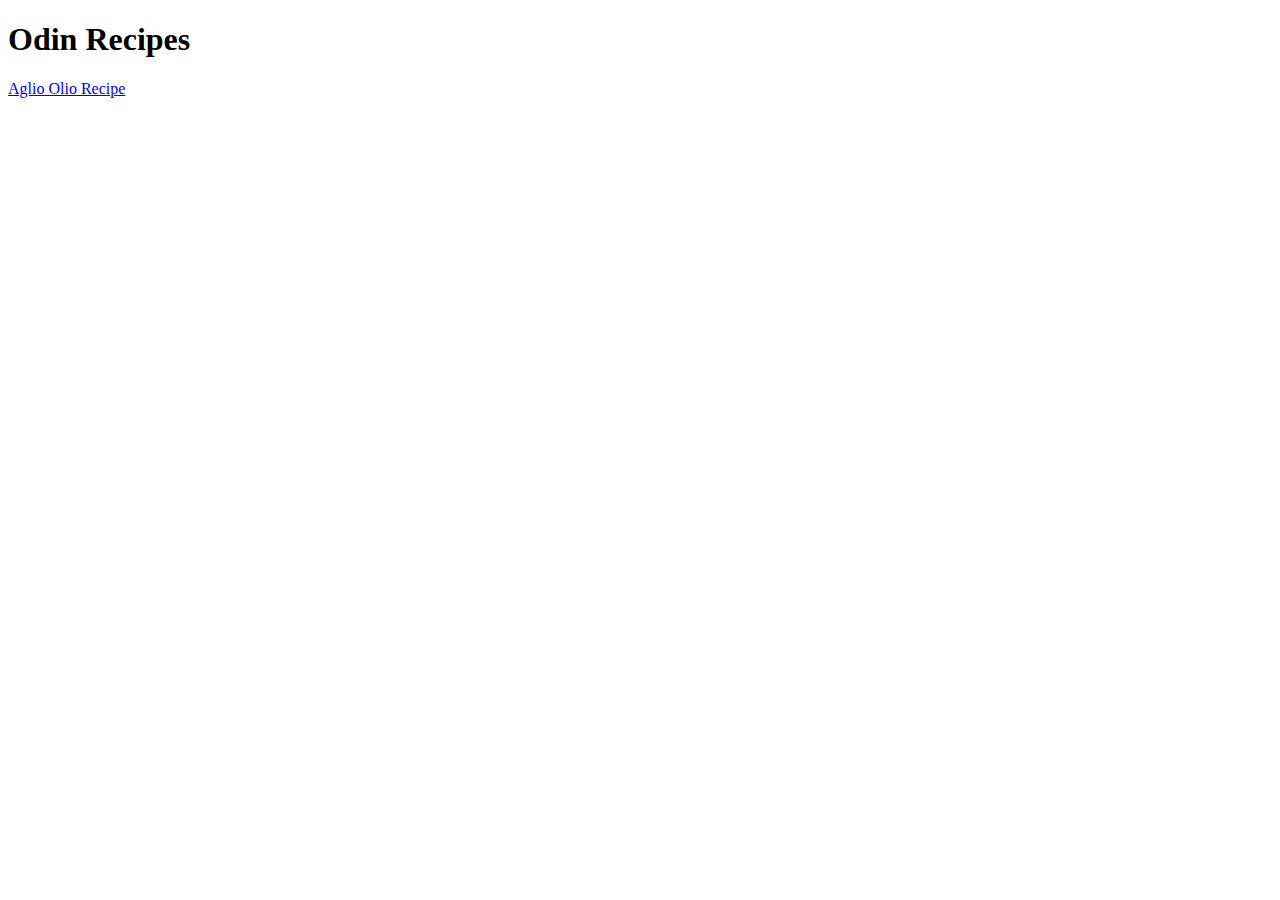
==== index.html @ 9c0422de "Created index and 1st receipe html page" ====
<!DOCTYPE html>
<html lang="en">

    <head>
        <meta charset="UTF-8">
        <title>Odin Recipes</title>
    </head>

    <body>
        <h1>Odin Recipes</h1>

        <a href="./recipes/aglioolio.html">Aglio Olio Recipe</a>
    </body>

</html>
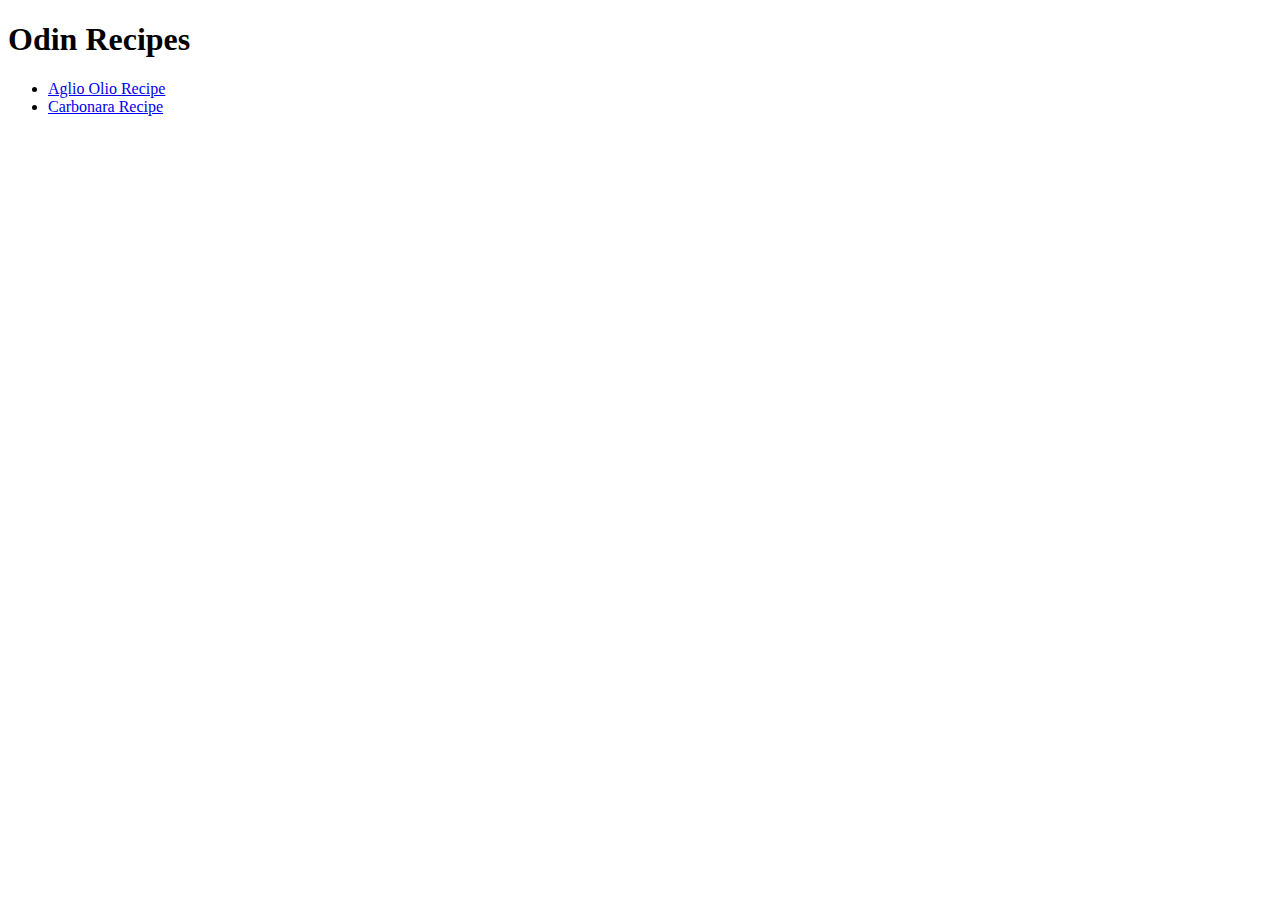
==== commit aed7f4b0: "added carbonara to index html file" ====
--- a/index.html
+++ b/index.html
@@ -9,7 +9,10 @@
     <body>
         <h1>Odin Recipes</h1>
 
-        <a href="./recipes/aglioolio.html">Aglio Olio Recipe</a>
+        <ul>
+        <li><a href="./recipes/aglioolio.html">Aglio Olio Recipe</a></li>
+        <li><a href="./recipes/carbonara.html">Carbonara Recipe</a></li>
+        </ul>
     </body>
 
 </html>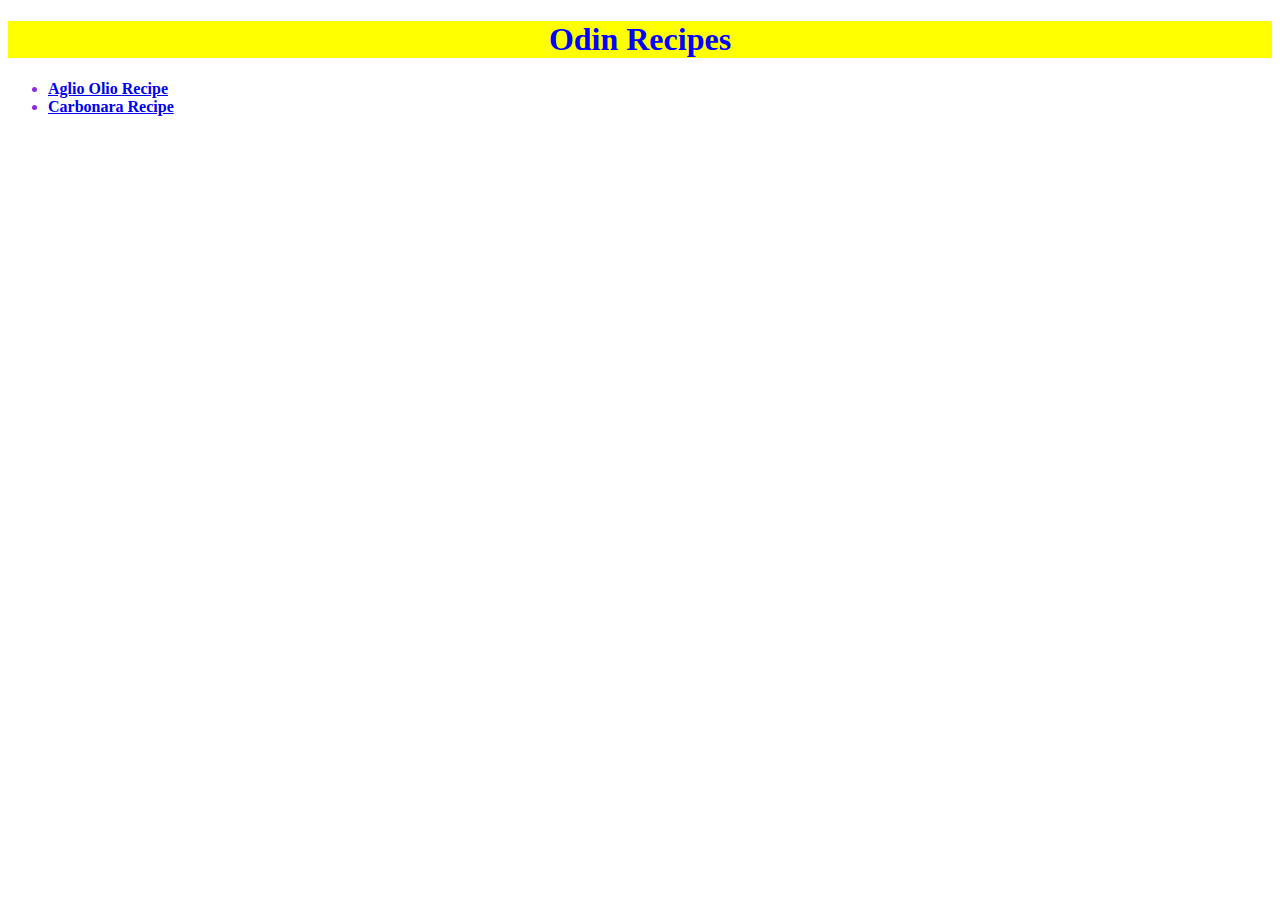
==== commit 0c665b1c: "re commit to git" ====
--- a/index.html
+++ b/index.html
@@ -4,14 +4,15 @@
     <head>
         <meta charset="UTF-8">
         <title>Odin Recipes</title>
+        <link rel="stylesheet" href="styles.css">
     </head>
 
     <body>
-        <h1>Odin Recipes</h1>
+        <h1 class="Yellow">Odin Recipes</h1>
 
         <ul>
-        <li><a href="./recipes/aglioolio.html">Aglio Olio Recipe</a></li>
-        <li><a href="./recipes/carbonara.html">Carbonara Recipe</a></li>
+        <li class="link"><a href="./recipes/aglioolio.html">Aglio Olio Recipe</a></li>
+        <li class="link"><a href="./recipes/carbonara.html">Carbonara Recipe</a></li>
         </ul>
     </body>
 
--- a/styles.css
+++ b/styles.css
@@ -0,0 +1,13 @@
+.Yellow {
+    font-family: 'Times New Roman', Times, serif;
+    color: blue;
+    background-color: yellow;  
+    text-align: center; 
+}
+
+.link {
+    font: arial;
+    color:blueviolet;
+    font-size: medium;
+    font-weight: bold;
+}